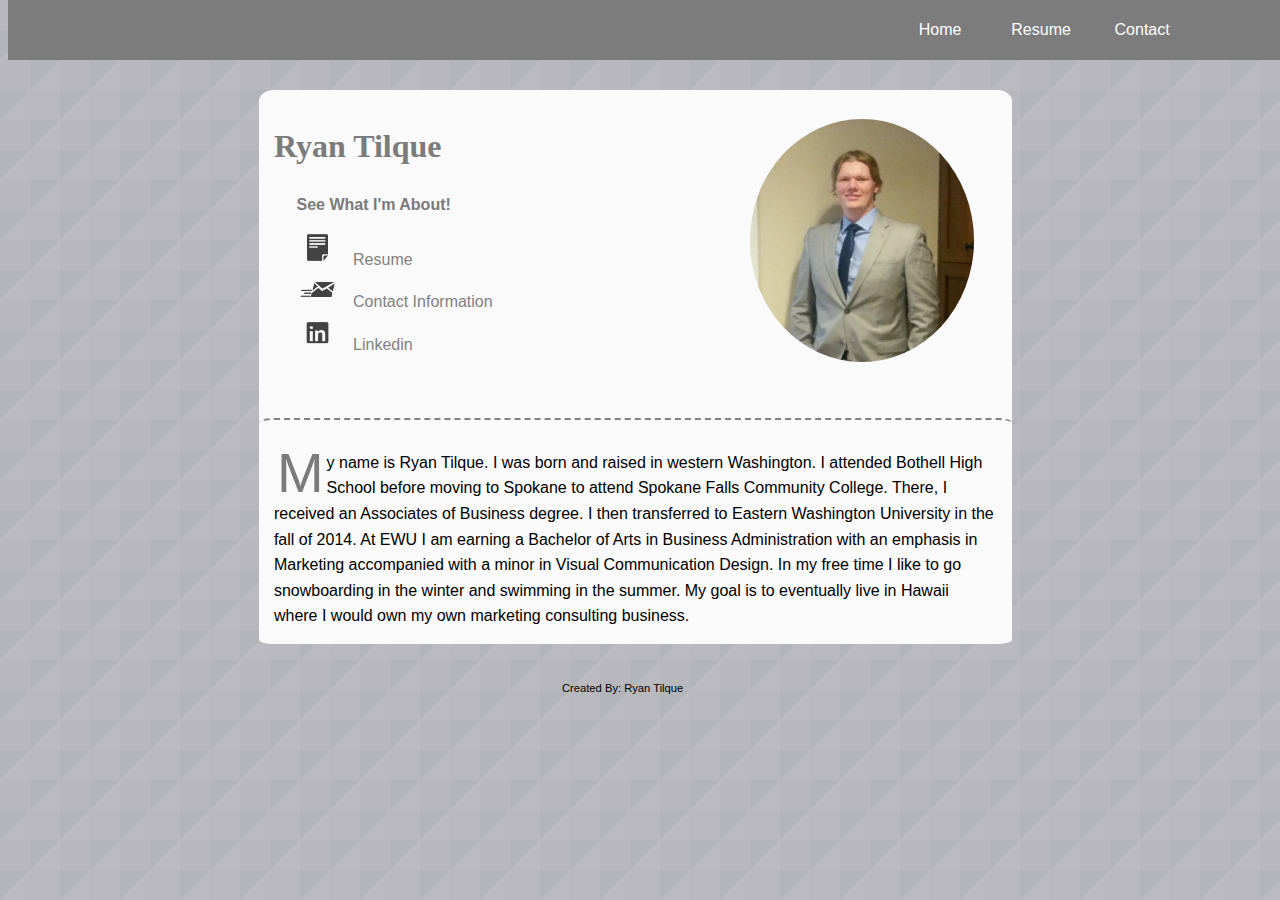
==== index.html @ 684a94de "3.1.2" ====
<!doctype html>
<html lang="en">
<head>
	<title>Ryan Tilque</title>

	<link rel="stylesheet" href="http://necolas.github.io/normalize.css/3.0.2/normalize.css">

 	<link href='http://fonts.googleapis.com/css?family=Raleway' rel='stylesheet' type='text/css'>
 	<link rel="stylesheet" href="css/grid.css">
 	<link rel="stylesheet" href="css/styles.css">	
</head>

<header>
	<ul>
		<div>
   		<li class="nav-item"><a href="index.html">Home</a></li>
    	<li class="nav-item"><a href="resume.html">Resume</a></li>
   		<li class="nav-item"><a href="contact.html">Contact</a></li>
   		</div>
  	</ul>
</header>
<body>

<section>


	<h1>Ryan Tilque </h1>

	<img class="profile" src="img/me2.png">

	<h3>See What I'm About!</h3>
	<ul>
		<li><img src="img/doc.png"><a href="resume.html">Resume</a></li>
		<li><img src="img/mail.png"><a href="contact.html">Contact Information</a></li>
		<li><img src="img/linked.png"><a href="http://www.linkedin.com/in/ryantilque">Linkedin</a></li>
	</ul>
		

<section class="paragraph">
<p><span class="dropcap">M</span>y name is Ryan Tilque.  I was born and raised in western Washington.  I attended Bothell High School before moving to Spokane to attend Spokane Falls Community College.  There, I received an Associates of Business degree.  I then transferred to Eastern Washington University in the fall of 2014.  At EWU I am earning a Bachelor of Arts in Business Administration with an emphasis in Marketing accompanied with a minor in Visual Communication Design.  In my free time I like to go snowboarding in the winter and swimming in the summer.  My goal is to eventually live in Hawaii where I would own my own marketing consulting business.</p>
</section>

</section>

</body>

<footer>
<p class="created">Created By: Ryan Tilque</p>
</footer>

</html>
---- css/grid.css ----
/* Global
================================ */

* {
	-webkit-box-sizing: border-box;
	-moz-box-sizing: border-box;
	box-sizing: border-box;
}


.grid-container {
	padding-left: 10px;
	padding-right: 10px;
	margin-left: auto;
	margin-right: auto;
}
img {
	width: 100%;
}

/* Media Queries
================================ */

@media (min-width: 1px) and (max-width: 767px)  {
	.grid-container > [class^="grid-"] {
		padding-top: 5px;
		padding-bottom: 5px;
	}
	.hide-mobile {
		display: none;
	}
}

@media (min-width: 768px) {

	/* Columns
	================================ */

	.grid-container > [class^="grid-"] {
		float: left;
		min-height: 1px;
		padding-left: 10px;
		padding-right: 10px;
		margin-left: 2%;
	}
	.grid-container > [class^="grid-"]:first-child {
		margin-left: 0;
	}
	.grid-container > [class^="grid-"]:last-child {
		float: right;
	}

	/* Columns are 65px wide, with 20px gutters
	=========================================== */

	.grid-1 {
		width: 6.5%;
	}

	.grid-1.5{
		width: 10%;
	}

	.grid-2 {
		width: 15%;
	}
	.grid-3 {
		width: 23.5%;
	}
	.grid-4 {
		width: 32%;
	}
	.grid-5 {
		width: 40.5%;
	}
	.grid-6 {
		width: 49%;
	}
	.grid-7 {
		width: 57.5%;
	}
	.grid-8 {
		width: 66%;
	}

	.grid-8.5{
		width: 70%;
	}

	.grid-9 {
		width: 74.5%;
	}
	.grid-10 {
		width: 83%;
	}
	.grid-11 {
		width: 91.5%;
	}
	.grid-12 {
		width: 100%;
	}

	/* Clearfix
	================================ */

	.grid-container:after,
	.group:after {
	  content: " ";
	  display: table;
	  clear: both;
	}
}
@media (min-width: 1200px) {
	.grid-container {
		max-width: 1100px;
	}
}
---- css/styles.css ----
/*universal*/
body{
	background-image: url("../img/triangular.png");
	width: 98%;
}

.container {
	width: 60%;
	margin: 0 auto;
}

.bio h1, h2, h3{
	font-family: 'Lora', sans-serif;
	text-transform: uppercase;
	text-transform: bold;
}

p, li{
	font-family: 'Lora', sans-serif;
}

.dropcap {
	font-size: 3.5em;
	color: rgb(123, 123, 123);
	padding-top: 5px ;
	margin: 5px 3px 5px;
	float: left; 
	text-transform: bold;
}

.created{
	font-size: .7em;
	margin-top: 3%;
	width: 98%;
	text-align: center;
}

/*******nav bar*******/

header{
	height: 60px;
	background: rgb(124, 124, 124);
	width: 100%;
	margin: auto;


	position: fixed;
	z-index: 2;
	top: 0;
}


header ul{
	float: right;
	width: 400px;
}

header ul li{
	list-style: none;
	display: inline-block;
	padding-top: 5px;
	text-align: center;
	position: relative;

}

header ul li:hover{
	transform: scale(1.11);
}

header ul li a{
	text-decoration: none;
}

header ul li a:link{
	color: #fff;
}

header ul li a:visited{
	color: #ddd;
}

.nav-item{
	float: left;
	display: inline;
	width: 65px;
	margin: 0 5%;

}

ul:last-child{
	margin-right: 3%;
}


/*******Home*******/

.title{
	height: 500px;
	width: 100%;
}

section{
	background: #fafafa;
	margin: 0 20%;
	border-radius: 2%
}

section p{
	margin-top: 0;
	padding: 2%;
	line-height: 1.6em;
}

section h1{
	margin: 90px 0 0 0;
	color: rgb(123, 123, 123);
	padding: 5% 2% 2%;
}

section h3,
section h2{
	font-size: 1em;
	padding: 0 5%;
	text-transform: capitalize;
	color: rgb(123, 123, 123);
}

section ul,
section ul a{
	list-style: none;
	text-decoration: none;
	line-height: 1.6em;
	color: #818181;
	padding-left: 2.5%;
	margin-bottom: 0;
}

section ul li a:hover{
	color: black;
}

section ul li img{
	width: 35px;
	margin-left: 3%;
}

.profile{
	width: 14em;
	border-radius: 100%;
	margin: -8% 5% 0 0;
	float: right;
}

.paragraph{
	width: 100%;
	margin: 8% 0 0 0;
	padding: 2% 0 0 0;
	border-top: 2px dashed #818181; 
}

.bio p{
	line-height: .5em;
	padding: 0 0 0 8%;
}

.bio li{
	margin-left: 8%;
	line-height: 1.5em;
}

.experience li{
	margin: 1% 0 0 10%;
	color: black;
	list-style: disc;
}

.experience li:nth-child(even){
	margin-left: 18%;
	font-size: .85em;
}

.skills{
	color: black;
	line-height: 2.4em;
	padding-bottom: 2%;
	list-style: disc;
	margin: -2% 0 0 2%;
}

.skills div{
	display: inline;
	border: 2px solid red;
}

/*******Contact*******/

form{
	margin-top: 80px;
}

input{
	display: block;
	margin: .5% 0;
}

/*Media Querries*/

@media screen and (max-width: 900px){

	header ul{
		float: none;
		margin: 2% auto 0;
		padding: 0;
		width: 61%;
	}

	header ul div{
		margin: 0 auto;
		display: inline;
	}

	.nav-item{
		float: none;
		margin: 0 2%;
	}

	.profile{
		float: none;
		margin: 0 25%;
		width: 50%;
	}

	section p{
		padding: 0 5% 2%;
	}

	section ul li img{
		margin: 0 5%;
	}

/*******bio*********/
	
	.bio li,
	.bio p{
		font-size: .9em;
		padding-right: 2%;
	}
	
	.bio p{
		text-align: center;
	}
}
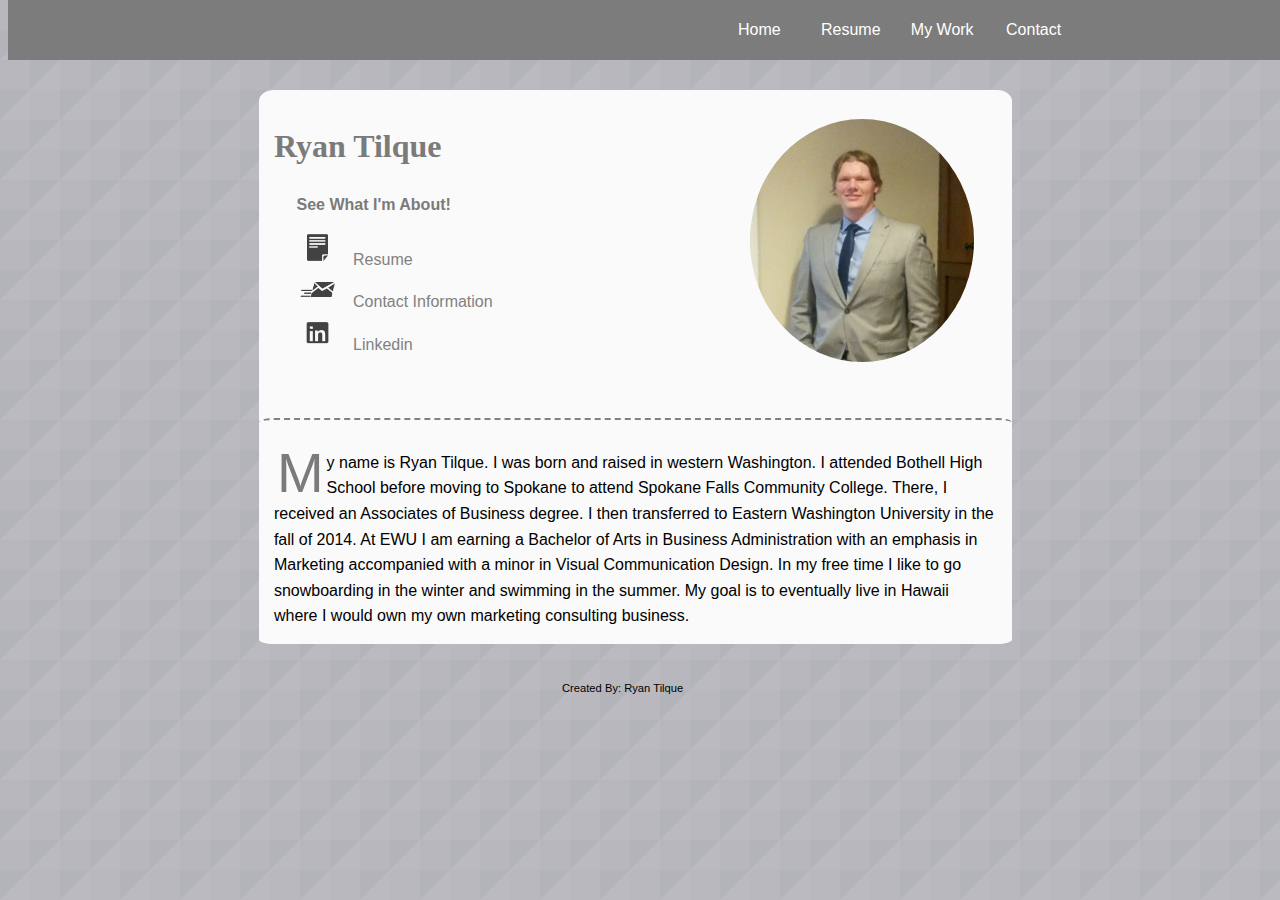
==== commit e19163b8: "4.0" ====
--- a/index.html
+++ b/index.html
@@ -15,6 +15,7 @@
 		<div>
    		<li class="nav-item"><a href="index.html">Home</a></li>
     	<li class="nav-item"><a href="resume.html">Resume</a></li>
+  		<li class="nav-item"><a href="portfolio.html">My Work</a></li>
    		<li class="nav-item"><a href="contact.html">Contact</a></li>
    		</div>
   	</ul>
--- a/css/styles.css
+++ b/css/styles.css
@@ -53,7 +53,7 @@
 
 header ul{
 	float: right;
-	width: 400px;
+	width: 45%;
 }
 
 header ul li{
@@ -84,8 +84,8 @@
 .nav-item{
 	float: left;
 	display: inline;
-	width: 65px;
-	margin: 0 5%;
+	width: 70px;
+	margin: 0 2%;
 
 }
 
@@ -160,6 +160,8 @@
 	border-top: 2px dashed #818181; 
 }
 
+/*******Bio*******/
+
 .bio p{
 	line-height: .5em;
 	padding: 0 0 0 8%;
@@ -186,7 +188,10 @@
 	line-height: 2.4em;
 	padding-bottom: 2%;
 	list-style: disc;
-	margin: -2% 0 0 2%;
+	margin: 0 0 0 2%;
+
+	overflow: auto;
+	width: 100%;
 }
 
 .skills div{
@@ -194,26 +199,91 @@
 	border: 2px solid red;
 }
 
+aside{
+	float: left;
+	width: 40%;
+	overflow: auto;
+
+	/*border: 2px solid red;*/
+}
+
+.skills aside:first-child{
+	margin-left: 5%;
+}
+
+
 /*******Contact*******/
 
 form{
-	margin-top: 80px;
+	margin: 3% auto;
+	width: 300px;
+	padding-bottom: 5%;
 }
 
 input{
 	display: block;
-	margin: .5% 0;
-}
-
-/*Media Querries*/
+	margin: 3% 0;
+}
+
+input[name="message"]{
+	height: 50px;
+}
+
+input[type="text"],
+input[type="email"]{
+	width: 100%;
+}
+
+h3 a{
+	text-decoration: none;
+	color: #aaa;
+	text-transform: lowercase;;
+}
+
+h3 a:hover{
+	color: #818181;
+}
+
+.contact{
+	margin-top: 80px
+}
+
+/*******portfolio*******/
+
+.portfolio{
+	margin-top: 80px;
+}
+
+.portfolio img{
+	width: 100%;
+	margin: auto 0;
+}
+
+.portfolio p{
+	text-align: center;
+	color: #818181;
+	font-size: .75em;
+}
+
+.pic img{
+	margin: 0 5% 5%;
+}
+
+.pic{
+	margin: 0;
+}
+
+/*******Media Querries*******/
 
 @media screen and (max-width: 900px){
 
+	/*******Nav*******/
+
 	header ul{
 		float: none;
-		margin: 2% auto 0;
+		margin: 2% 28.5% 0 28.5%;
 		padding: 0;
-		width: 61%;
+		width: 45%;
 	}
 
 	header ul div{
@@ -226,6 +296,10 @@
 		margin: 0 2%;
 	}
 
+
+
+/*******Home*******/
+
 	.profile{
 		float: none;
 		margin: 0 25%;
@@ -238,6 +312,13 @@
 
 	section ul li img{
 		margin: 0 5%;
+	}
+
+	aside{
+		float: none;
+		width: 70%;
+		overflow: visible;
+		margin-left: 5%;
 	}
 
 /*******bio*********/
@@ -253,3 +334,61 @@
 	}
 }
 
+@media screen and (max-width: 700px){
+
+	section{
+		margin-top: 20px;
+	}
+
+	header{
+		height: 150px;
+		position: static;
+		padding-top: 1px;
+	}
+
+	header ul{
+		float: none;
+		margin: 2% 28.5% 0 28.5%;
+		padding: 0;
+		width: 45%;
+		display: block;
+	}
+
+	header ul div{
+		margin: 0 auto;
+		display: block;
+	}
+
+	.nav-item{
+		display: block;
+		float: none;
+		margin: 2% auto;
+		border: 2px solid #818181;
+		background: #eee;
+		width: 100%;
+	}
+
+	header ul li a:link{
+		color: #b3b3b3;
+	}
+
+	header ul li a:visited{
+		color: #676767;
+	}
+
+	section h1:first-child{
+		margin-top: 0;
+	}
+
+	.contact{
+		margin-top: 20px;
+	}
+
+	aside{
+		float: none;
+		width: 70%;
+		overflow: visible;
+		margin-left: 5%;
+	}
+
+}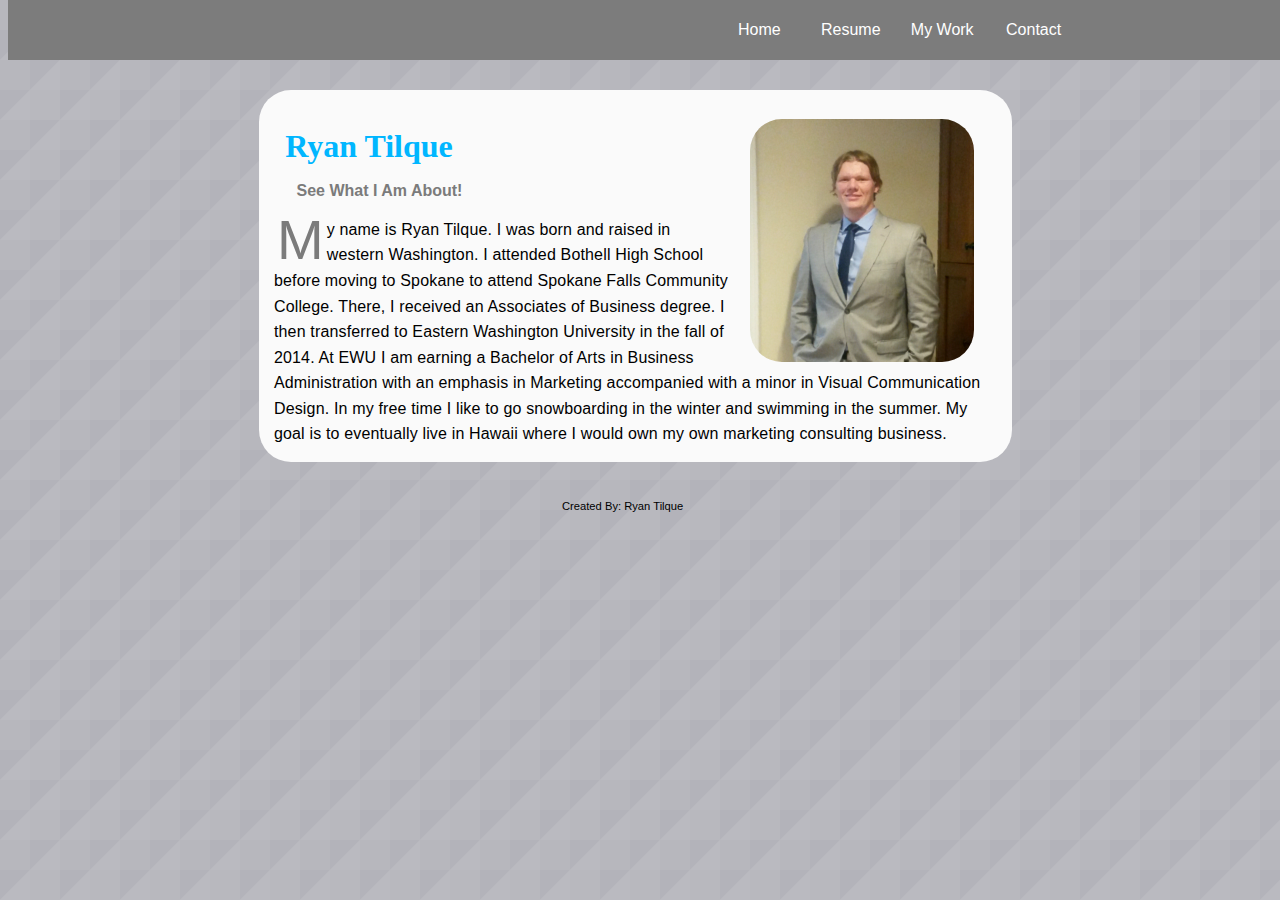
==== commit 1fd68634: "Redesign 1.0" ====
--- a/index.html
+++ b/index.html
@@ -3,10 +3,17 @@
 <head>
 	<title>Ryan Tilque</title>
 
+ <meta name="viewport" content="width=device-width">
+    
+ 
 	<link rel="stylesheet" href="http://necolas.github.io/normalize.css/3.0.2/normalize.css">
+    
+    <link rel="stylesheet" href="adriaslab.css">
 
  	<link href='http://fonts.googleapis.com/css?family=Raleway' rel='stylesheet' type='text/css'>
+    
  	<link rel="stylesheet" href="css/grid.css">
+    
  	<link rel="stylesheet" href="css/styles.css">	
 </head>
 
@@ -25,22 +32,13 @@
 <section>
 
 
-	<h1>Ryan Tilque </h1>
+	<h1 class="standOut">Ryan Tilque </h1>
 
 	<img class="profile" src="img/me2.png">
 
-	<h3>See What I'm About!</h3>
-	<ul>
-		<li><img src="img/doc.png"><a href="resume.html">Resume</a></li>
-		<li><img src="img/mail.png"><a href="contact.html">Contact Information</a></li>
-		<li><img src="img/linked.png"><a href="http://www.linkedin.com/in/ryantilque">Linkedin</a></li>
-	</ul>
-		
+	<h3>See What I am About!</h3>
 
-<section class="paragraph">
-<p><span class="dropcap">M</span>y name is Ryan Tilque.  I was born and raised in western Washington.  I attended Bothell High School before moving to Spokane to attend Spokane Falls Community College.  There, I received an Associates of Business degree.  I then transferred to Eastern Washington University in the fall of 2014.  At EWU I am earning a Bachelor of Arts in Business Administration with an emphasis in Marketing accompanied with a minor in Visual Communication Design.  In my free time I like to go snowboarding in the winter and swimming in the summer.  My goal is to eventually live in Hawaii where I would own my own marketing consulting business.</p>
-</section>
-
+<p class="p"><span class="dropcap">M</span>y name is Ryan Tilque.  I was born and raised in western Washington. I attended Bothell High School before moving to Spokane to attend Spokane Falls Community College.  There, I received an Associates of Business degree.  I then transferred to Eastern Washington University in the fall of 2014.  At EWU I am earning a Bachelor of Arts in Business Administration with an emphasis in Marketing accompanied with a minor in Visual Communication Design.  In my free time I like to go snowboarding in the winter and swimming in the summer.  My goal is to eventually live in Hawaii where I would own my own marketing consulting business.</p>
 </section>
 
 </body>
--- a/css/grid.css
+++ b/css/grid.css
@@ -31,7 +31,7 @@
 	}
 }
 
-@media (min-width: 768px) {
+@media (min-width: 700px) {
 
 	/* Columns
 	================================ */
--- a/css/styles.css
+++ b/css/styles.css
@@ -50,7 +50,6 @@
 	top: 0;
 }
 
-
 header ul{
 	float: right;
 	width: 45%;
@@ -96,6 +95,11 @@
 
 /*******Home*******/
 
+.standOut{
+    color: rgb(0, 182, 255);
+    margin-left: 1.5%;
+}
+
 .title{
 	height: 500px;
 	width: 100%;
@@ -104,7 +108,7 @@
 section{
 	background: #fafafa;
 	margin: 0 20%;
-	border-radius: 2%
+	border-radius: 2em;
 }
 
 section p{
@@ -123,44 +127,23 @@
 section h2{
 	font-size: 1em;
 	padding: 0 5%;
+    margin: 2px 0 2px;
 	text-transform: capitalize;
 	color: rgb(123, 123, 123);
 }
 
-section ul,
-section ul a{
-	list-style: none;
-	text-decoration: none;
-	line-height: 1.6em;
-	color: #818181;
-	padding-left: 2.5%;
-	margin-bottom: 0;
-}
-
-section ul li a:hover{
-	color: black;
-}
-
-section ul li img{
-	width: 35px;
-	margin-left: 3%;
-}
-
 .profile{
 	width: 14em;
-	border-radius: 100%;
-	margin: -8% 5% 0 0;
+	border-radius: 2em;
+	margin: -8% 5% 5px 18px;
 	float: right;
 }
 
-.paragraph{
-	width: 100%;
-	margin: 8% 0 0 0;
-	padding: 2% 0 0 0;
-	border-top: 2px dashed #818181; 
-}
-
-/*******Bio*******/
+.p{
+    letter-spacing: .01em
+}
+
+/*******Resume*******/
 
 .bio p{
 	line-height: .5em;
@@ -168,7 +151,7 @@
 }
 
 .bio li{
-	margin-left: 8%;
+	padding: 0 5%;
 	line-height: 1.5em;
 }
 
@@ -181,6 +164,11 @@
 .experience li:nth-child(even){
 	margin-left: 18%;
 	font-size: .85em;
+}
+
+.experience li:last-child{
+    margin-left: 18%;
+    font-size: .85em;
 }
 
 .skills{
@@ -211,6 +199,14 @@
 	margin-left: 5%;
 }
 
+.h3{
+    margin: 2% 0;
+}
+
+.resumeCenter{
+    text-align: none;
+    list-style: none;
+}
 
 /*******Contact*******/
 
@@ -255,8 +251,10 @@
 }
 
 .portfolio img{
+	width: 100px;
 	width: 100%;
 	margin: auto 0;
+	padding-bottom: 3%;
 }
 
 .portfolio p{
@@ -265,13 +263,6 @@
 	font-size: .75em;
 }
 
-.pic img{
-	margin: 0 5% 5%;
-}
-
-.pic{
-	margin: 0;
-}
 
 /*******Media Querries*******/
 
@@ -296,7 +287,9 @@
 		margin: 0 2%;
 	}
 
-
+	section{
+		margin: 0 10%;
+	}
 
 /*******Home*******/
 
@@ -334,7 +327,7 @@
 	}
 }
 
-@media screen and (max-width: 700px){
+@media screen and (max-width: 800px){
 
 	section{
 		margin-top: 20px;
@@ -391,4 +384,8 @@
 		margin-left: 5%;
 	}
 
+	section{
+		margin: 5% 5%;
+	}
+
 }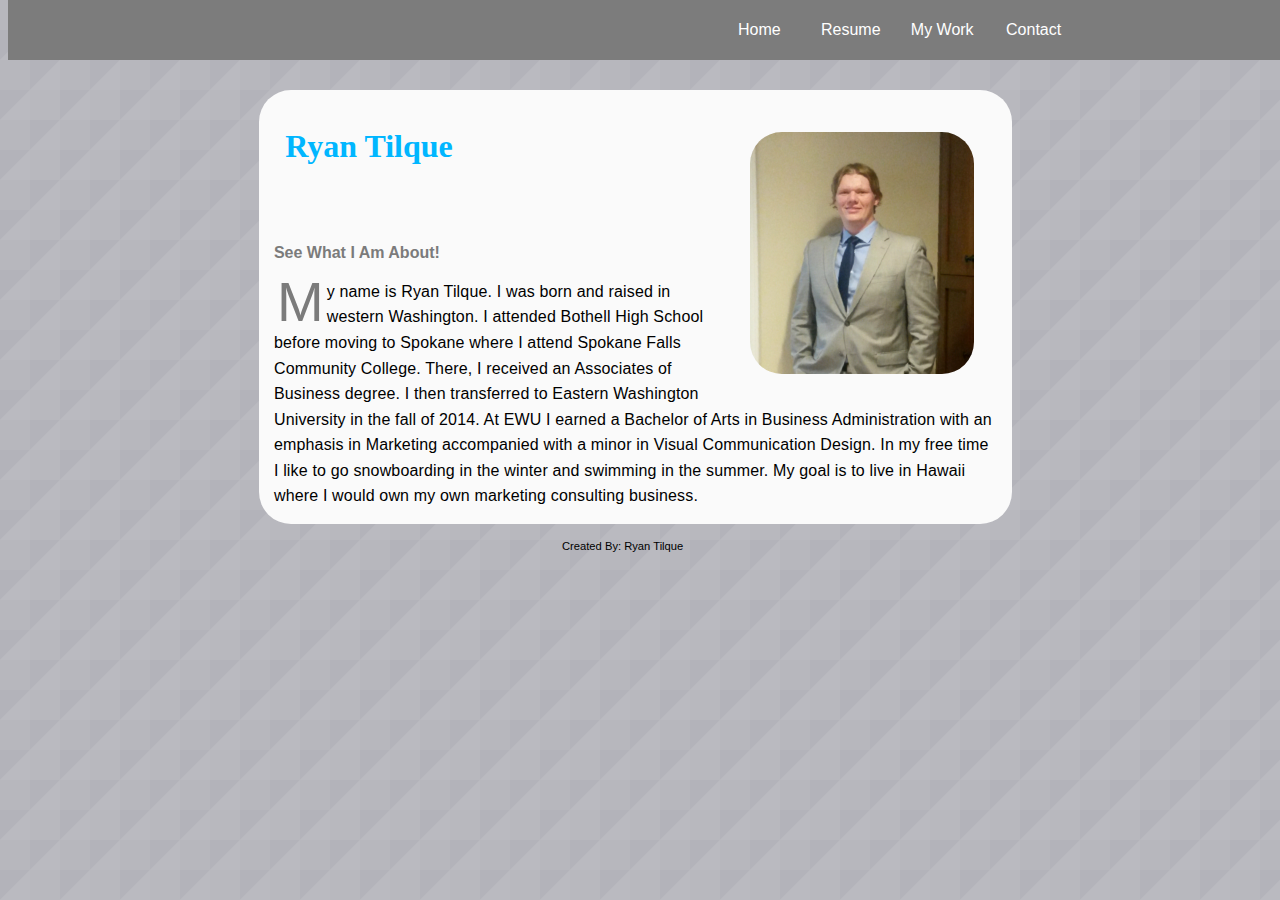
==== commit c6fee58b: "Update" ====
--- a/index.html
+++ b/index.html
@@ -38,9 +38,14 @@
 
 	<h3>See What I am About!</h3>
 
-<p class="p"><span class="dropcap">M</span>y name is Ryan Tilque.  I was born and raised in western Washington. I attended Bothell High School before moving to Spokane to attend Spokane Falls Community College.  There, I received an Associates of Business degree.  I then transferred to Eastern Washington University in the fall of 2014.  At EWU I am earning a Bachelor of Arts in Business Administration with an emphasis in Marketing accompanied with a minor in Visual Communication Design.  In my free time I like to go snowboarding in the winter and swimming in the summer.  My goal is to eventually live in Hawaii where I would own my own marketing consulting business.</p>
+<p class="p"><span class="dropcap">M</span>y name is Ryan Tilque.  I was born and raised in western Washington. I attended Bothell High School before moving to Spokane where I attend Spokane Falls Community College.  There, I received an Associates of Business degree.  I then transferred to Eastern Washington University in the fall of 2014.  At EWU I earned a Bachelor of Arts in Business Administration with an emphasis in Marketing accompanied with a minor in Visual Communication Design.  In my free time I like to go snowboarding in the winter and swimming in the summer.  My goal is to live in Hawaii where I would own my own marketing consulting business.</p>
 </section>
 
+    
+<script src="https://ajax.googleapis.com/ajax/libs/jquery/1.8.3/jquery.min.js"></script>
+<script type="text/javascript" src="js/jquery.tabslet.min.js"></script>
+<script type="text/javascript" src="js/scripts.js"></script>
+    
 </body>
 
 <footer>
--- a/css/styles.css
+++ b/css/styles.css
@@ -31,7 +31,6 @@
 
 .created{
 	font-size: .7em;
-	margin-top: 3%;
 	width: 98%;
 	text-align: center;
 }
@@ -98,6 +97,7 @@
 .standOut{
     color: rgb(0, 182, 255);
     margin-left: 1.5%;
+    margin-bottom: 2em;
 }
 
 .title{
@@ -124,18 +124,22 @@
 }
 
 section h3,
-section h2{
+section h2,
+.tabs a
+{
 	font-size: 1em;
-	padding: 0 5%;
+	padding: 0 2%;
     margin: 2px 0 2px;
 	text-transform: capitalize;
 	color: rgb(123, 123, 123);
+    text-decoration: none;
+    list-style-type: none;
 }
 
 .profile{
 	width: 14em;
 	border-radius: 2em;
-	margin: -8% 5% 5px 18px;
+	margin: -7em 5% 1em 18px;
 	float: right;
 }
 
@@ -156,18 +160,18 @@
 }
 
 .experience li{
-	margin: 1% 0 0 10%;
+	margin: 1% 0 0 0%;
 	color: black;
 	list-style: disc;
 }
 
-.experience li:nth-child(even){
-	margin-left: 18%;
-	font-size: .85em;
-}
-
+.experience li:nth-child(odd){
+	margin-left: 0%;
+}
+
+.experience li:nth-child(even),
 .experience li:last-child{
-    margin-left: 18%;
+    margin-left: 9%;
     font-size: .85em;
 }
 
@@ -191,8 +195,6 @@
 	float: left;
 	width: 40%;
 	overflow: auto;
-
-	/*border: 2px solid red;*/
 }
 
 .skills aside:first-child{
@@ -208,11 +210,42 @@
     list-style: none;
 }
 
+.tabs ul{
+    list-style-type: none;
+}
+
+.tabsHeading li{
+    display:inline;
+    margin: 0;
+    padding: 0;
+}
+
+.tabsHeading{
+    padding: 0;
+}
+
+.information{
+    padding-bottom: 1em;
+}
+
+.information li{
+    list-style: none;
+}
+
+.skyhigh{
+    margin-left: 2em;
+}
+
+.active a{
+    color: black;
+    font-weight: bold;
+}
+
 /*******Contact*******/
 
 form{
 	margin: 3% auto;
-	width: 300px;
+	width: 60%;
 	padding-bottom: 5%;
 }
 
@@ -241,7 +274,34 @@
 }
 
 .contact{
-	margin-top: 80px
+	margin-top: 80px;
+    padding-bottom: 2%;
+}
+
+.randombg{
+    margin: 3% 5% 0 ;
+    padding-top: 1%;
+    border-radius: 1em;
+}
+
+
+
+.bg0{
+    background-image: url(../img/hawaii.jpg); 
+    background-repeat: no-repeat;
+    background-size: 100%;
+}
+
+.bg1{
+    background-image: url(../img/snowboard.jpg); 
+    background-repeat: no-repeat;
+    background-size: 100%;
+}
+
+.bg2{
+    background-image: url(../img/americanflag.jpg);
+    background-repeat: no-repeat;
+    background-size: 100%;
 }
 
 /*******portfolio*******/
@@ -263,6 +323,20 @@
 	font-size: .75em;
 }
 
+.lg-img-wrap{
+    background: rgba(124, 124, 124, 0.59);
+}
+
+
+
+
+
+
+
+
+
+
+
 
 /*******Media Querries*******/
 
@@ -295,7 +369,7 @@
 
 	.profile{
 		float: none;
-		margin: 0 25%;
+		margin: 0 25% 1em;
 		width: 50%;
 	}
 
@@ -388,4 +462,15 @@
 		margin: 5% 5%;
 	}
 
+}
+
+
+figure {
+  background: yellow;
+  float: left;
+  padding: 2%;
+  width: 200px;
+}
+figure:hover {
+  background: green;
 }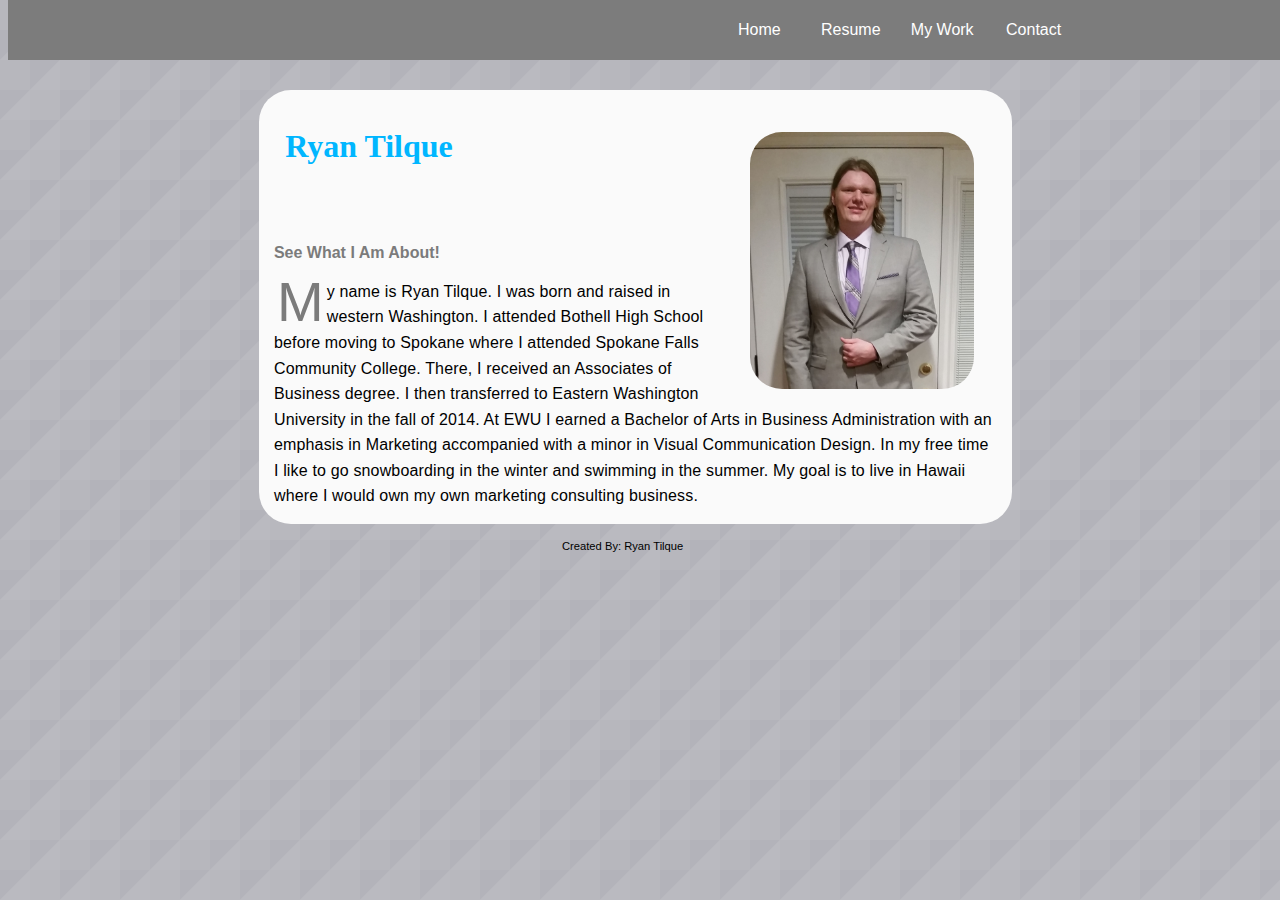
==== commit 2fac8538: "Update" ====
--- a/index.html
+++ b/index.html
@@ -34,11 +34,11 @@
 
 	<h1 class="standOut">Ryan Tilque </h1>
 
-	<img class="profile" src="img/me2.png">
+	<img class="profile" src="img/20160317_204235.jpg">
 
 	<h3>See What I am About!</h3>
 
-<p class="p"><span class="dropcap">M</span>y name is Ryan Tilque.  I was born and raised in western Washington. I attended Bothell High School before moving to Spokane where I attend Spokane Falls Community College.  There, I received an Associates of Business degree.  I then transferred to Eastern Washington University in the fall of 2014.  At EWU I earned a Bachelor of Arts in Business Administration with an emphasis in Marketing accompanied with a minor in Visual Communication Design.  In my free time I like to go snowboarding in the winter and swimming in the summer.  My goal is to live in Hawaii where I would own my own marketing consulting business.</p>
+<p class="p"><span class="dropcap">M</span>y name is Ryan Tilque.  I was born and raised in western Washington. I attended Bothell High School before moving to Spokane where I attended Spokane Falls Community College.  There, I received an Associates of Business degree.  I then transferred to Eastern Washington University in the fall of 2014.  At EWU I earned a Bachelor of Arts in Business Administration with an emphasis in Marketing accompanied with a minor in Visual Communication Design.  In my free time I like to go snowboarding in the winter and swimming in the summer.  My goal is to live in Hawaii where I would own my own marketing consulting business.</p>
 </section>
 
     
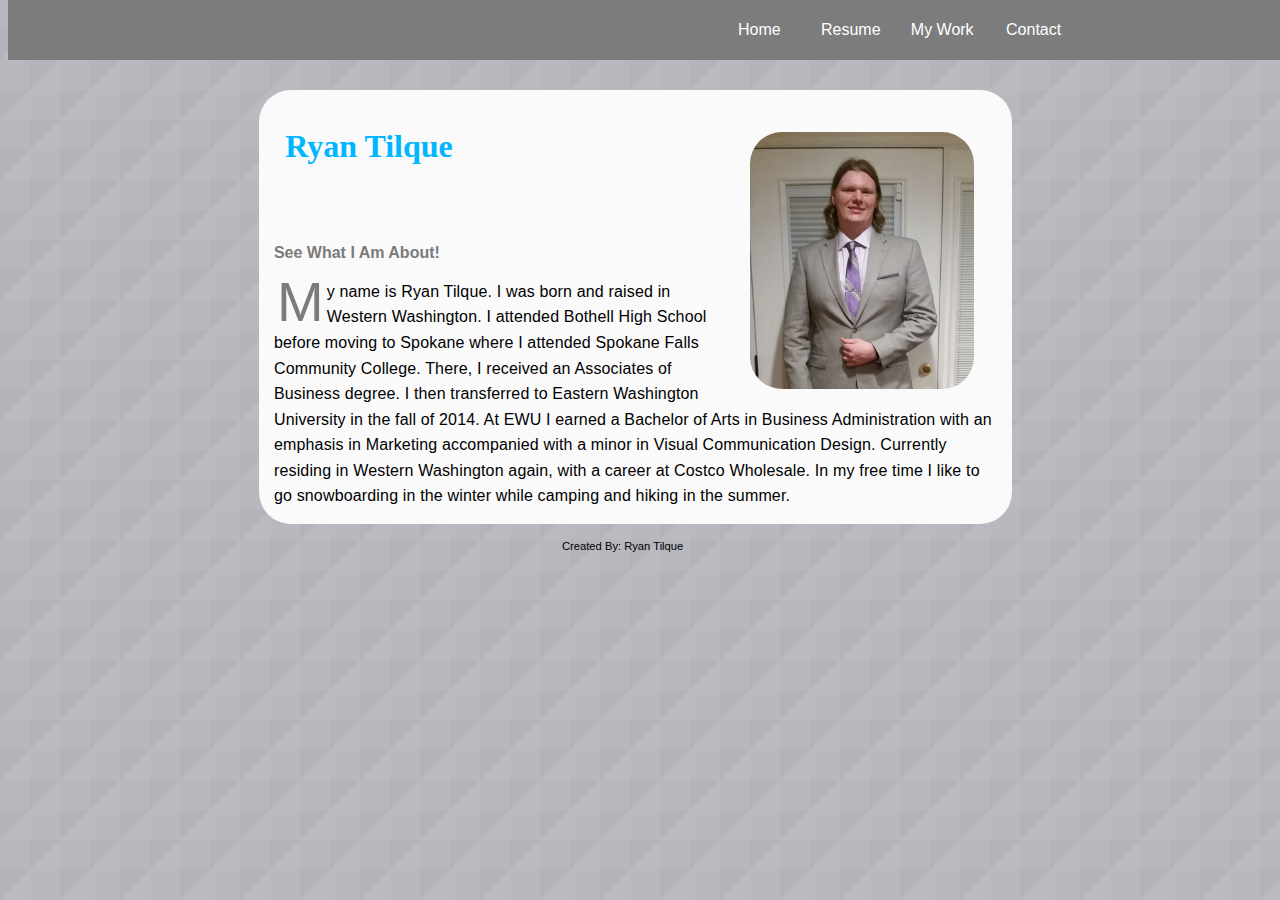
==== commit bb28b226: "Index Fix" ====
--- a/index.html
+++ b/index.html
@@ -38,7 +38,7 @@
 
 	<h3>See What I am About!</h3>
 
-<p class="p"><span class="dropcap">M</span>y name is Ryan Tilque.  I was born and raised in western Washington. I attended Bothell High School before moving to Spokane where I attended Spokane Falls Community College.  There, I received an Associates of Business degree.  I then transferred to Eastern Washington University in the fall of 2014.  At EWU I earned a Bachelor of Arts in Business Administration with an emphasis in Marketing accompanied with a minor in Visual Communication Design.  In my free time I like to go snowboarding in the winter and swimming in the summer.  My goal is to live in Hawaii where I would own my own marketing consulting business.</p>
+<p class="p"><span class="dropcap">M</span>y name is Ryan Tilque.  I was born and raised in Western Washington. I attended Bothell High School before moving to Spokane where I attended Spokane Falls Community College.  There, I received an Associates of Business degree.  I then transferred to Eastern Washington University in the fall of 2014.  At EWU I earned a Bachelor of Arts in Business Administration with an emphasis in Marketing accompanied with a minor in Visual Communication Design.  Currently residing in Western Washington again, with a career at Costco Wholesale.  In my free time I like to go snowboarding in the winter while camping and hiking in the summer.</p>
 </section>
 
     
--- a/css/styles.css
+++ b/css/styles.css
@@ -175,6 +175,11 @@
     font-size: .85em;
 }
 
+
+.experience ul{
+	margin-bottom: .5em; 
+}
+
 .skills{
 	color: black;
 	line-height: 2.4em;
@@ -241,6 +246,16 @@
     font-weight: bold;
 }
 
+.work ul,
+.work li{
+	margin-top: 0px;
+}
+
+.work ul{
+	margin-bottom: 1%; 
+}
+
+
 /*******Contact*******/
 
 form{
